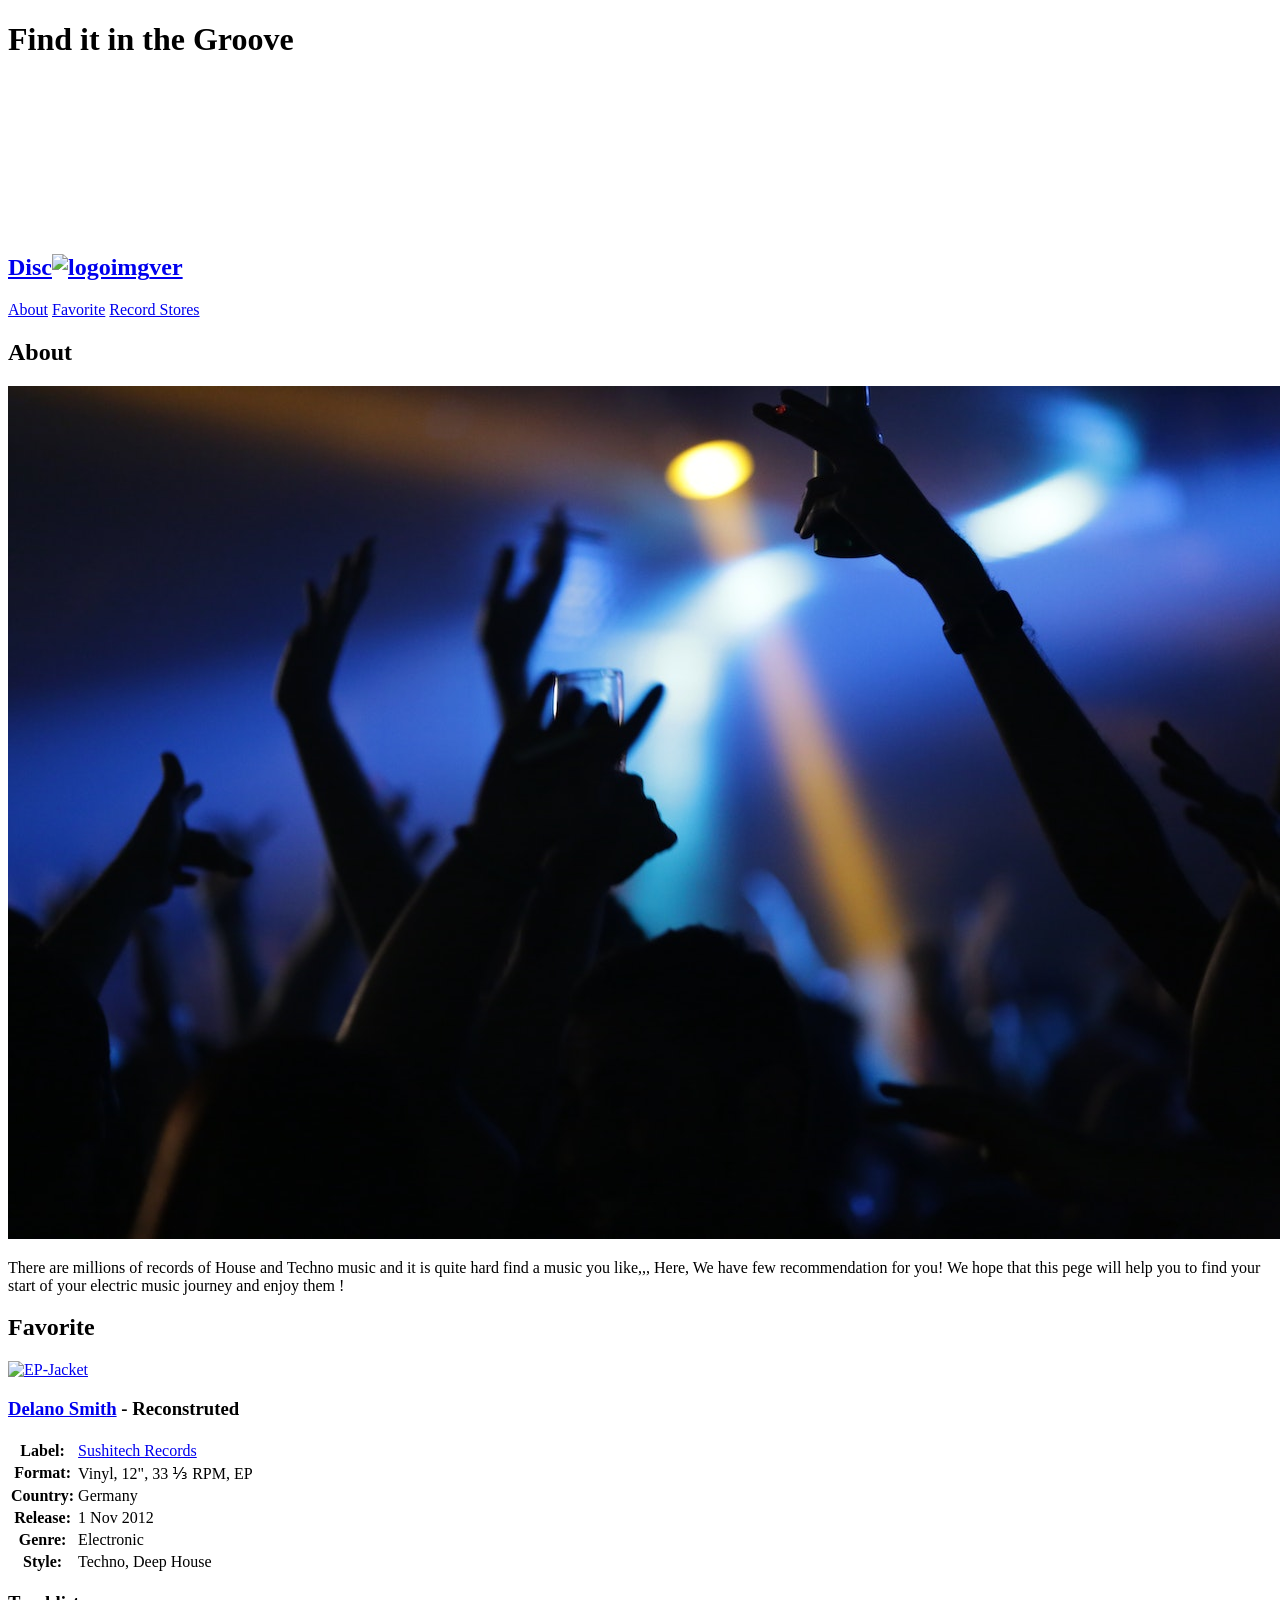
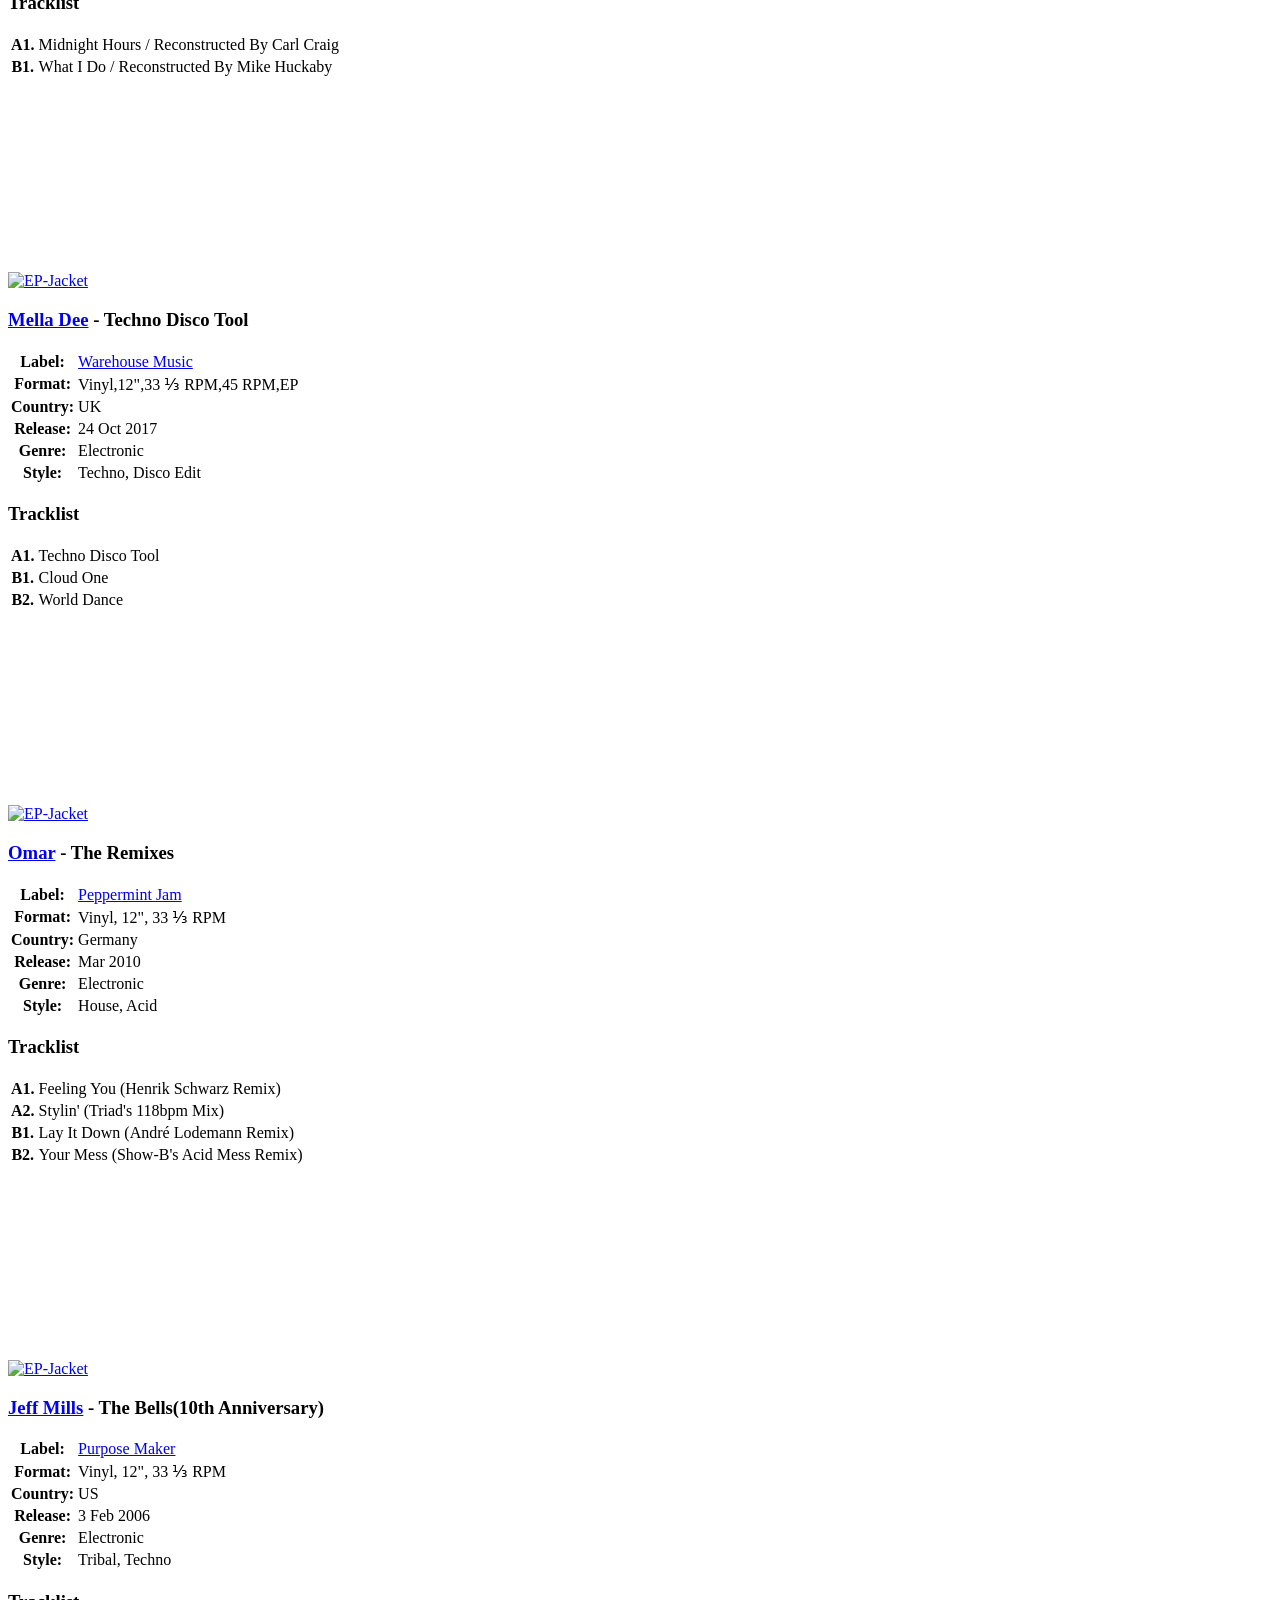
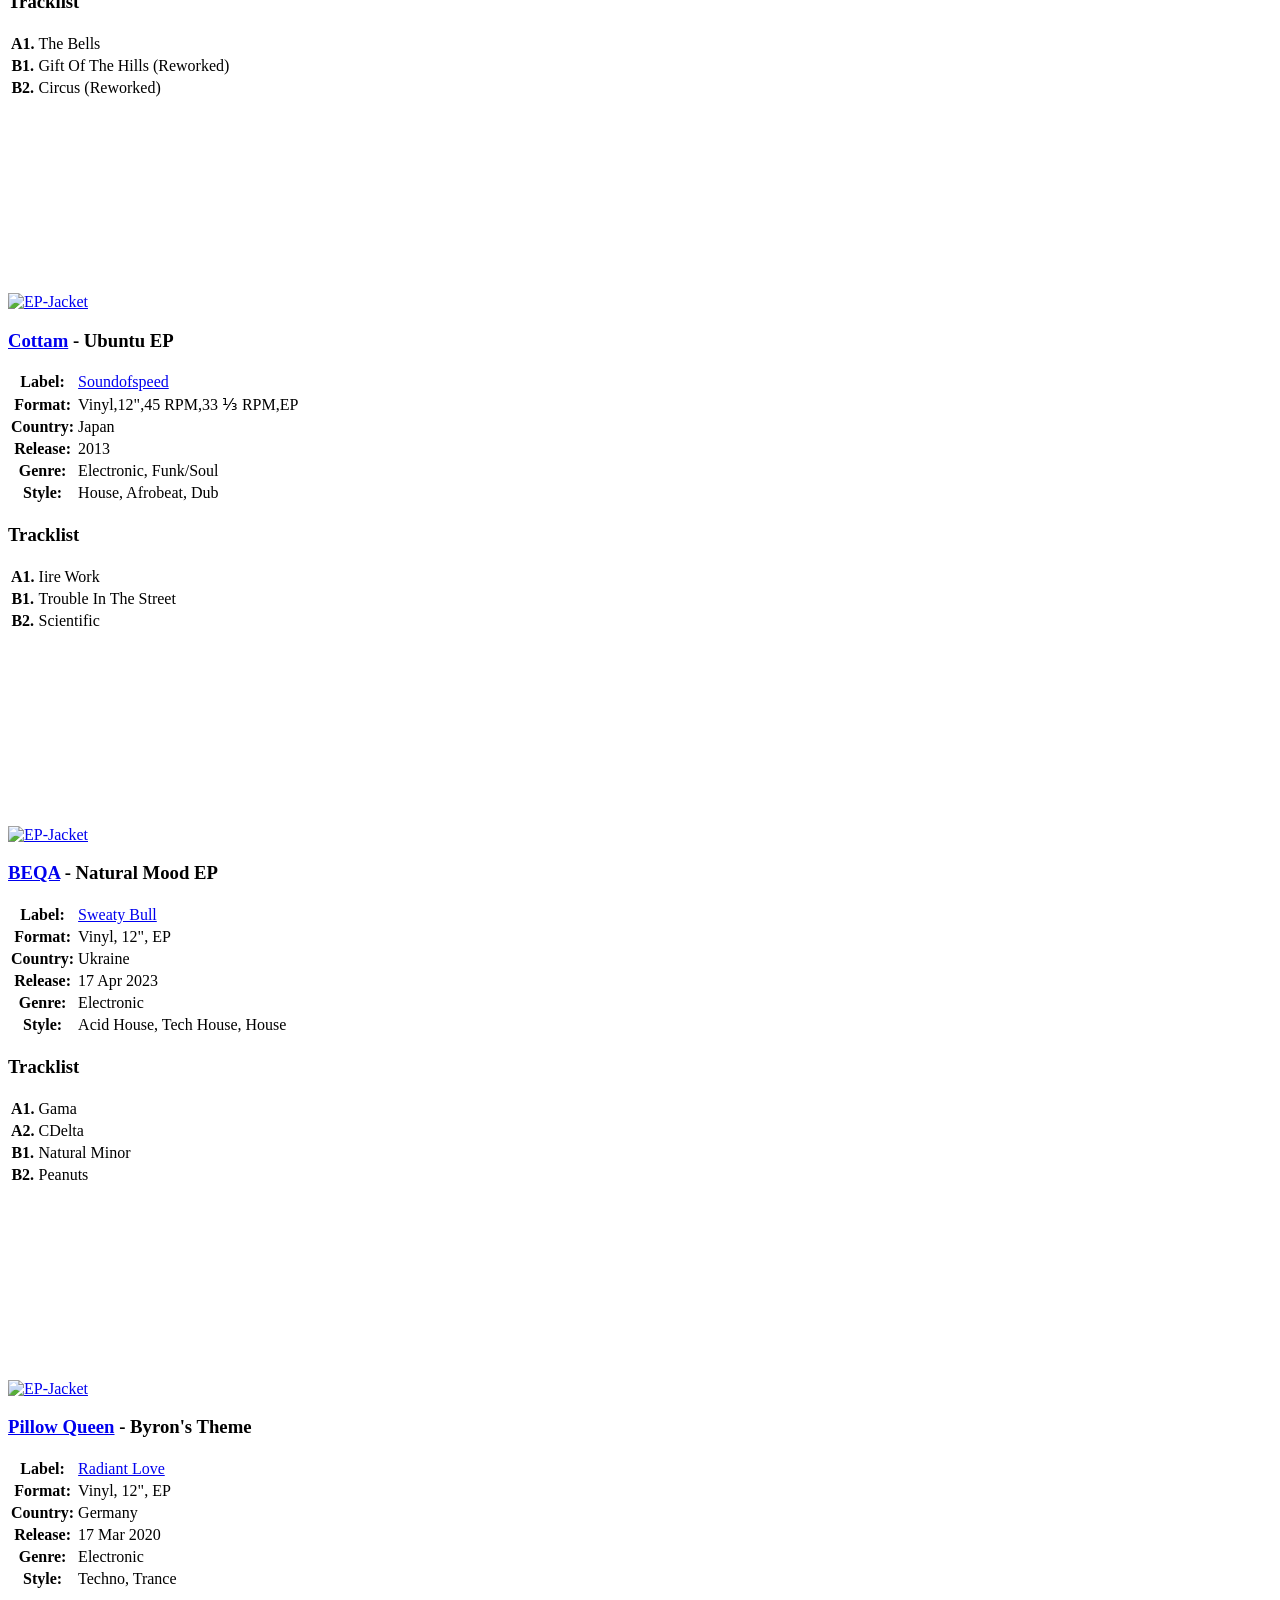
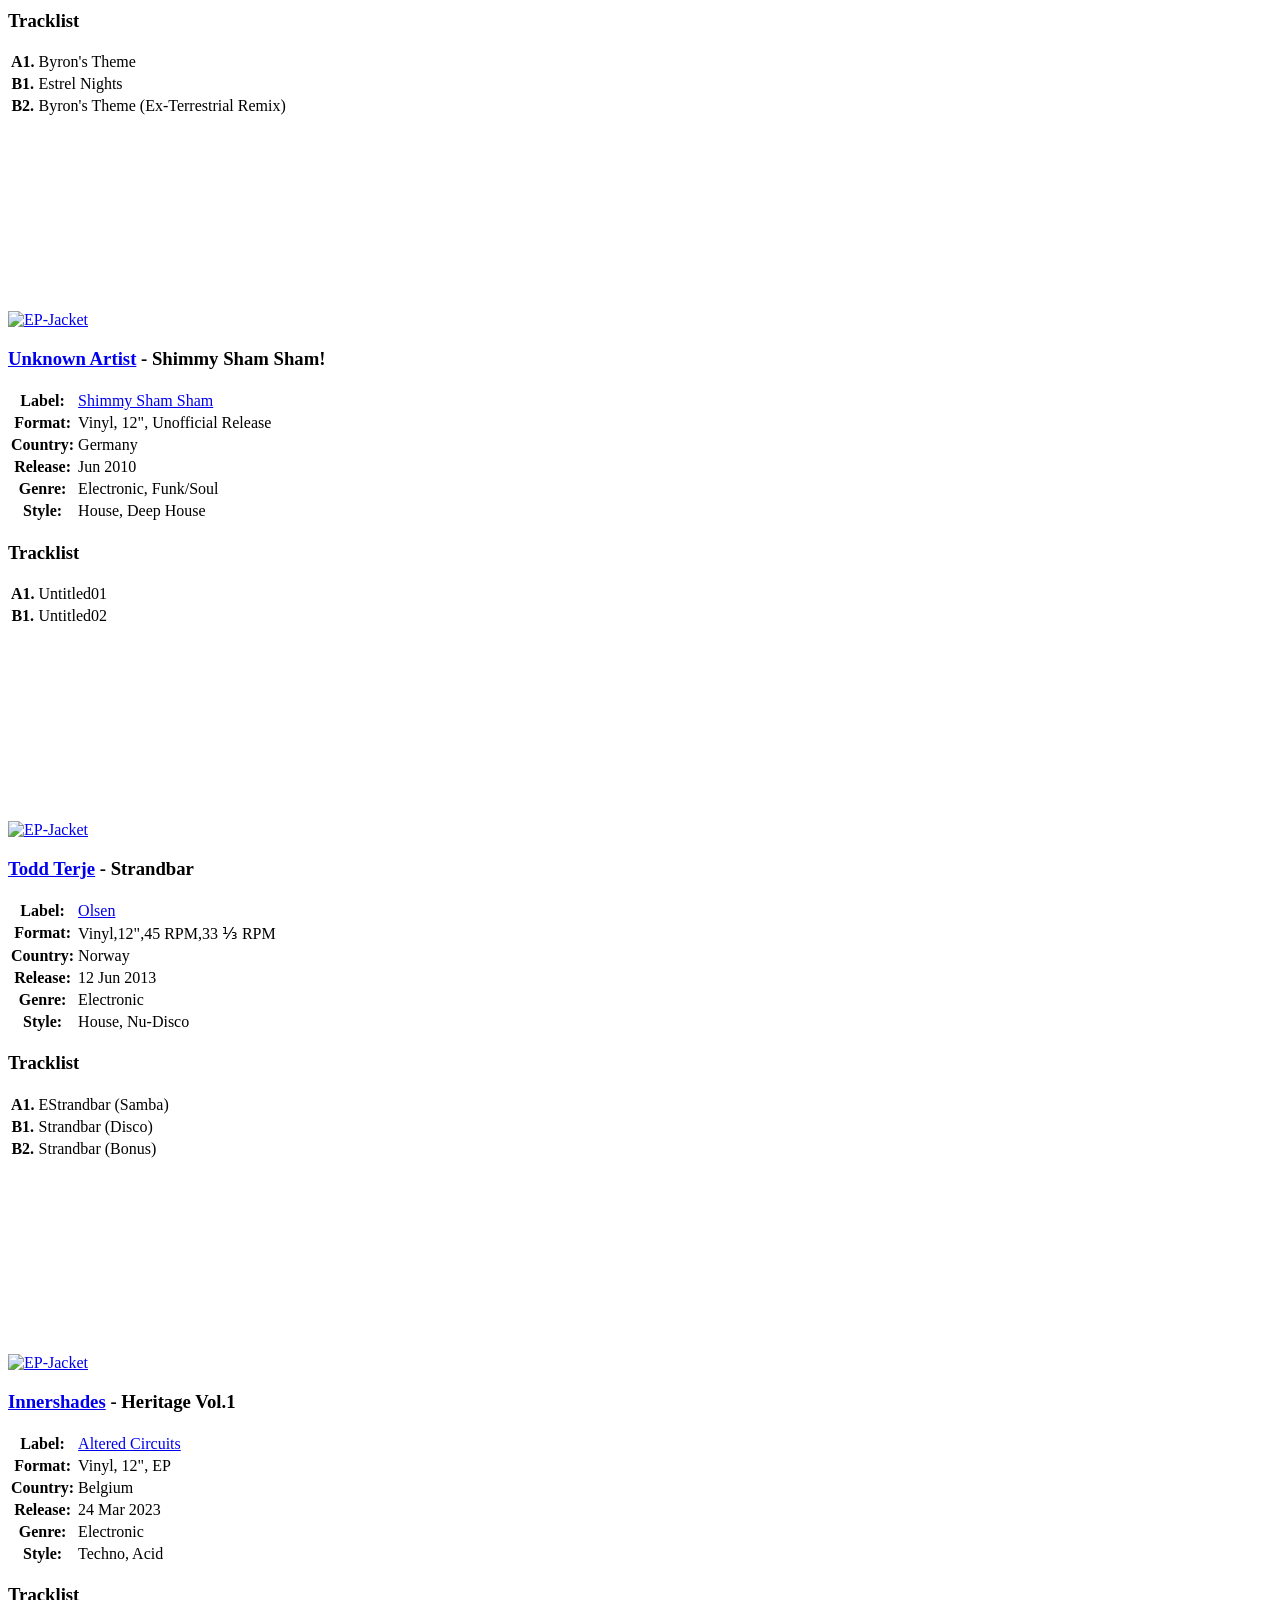
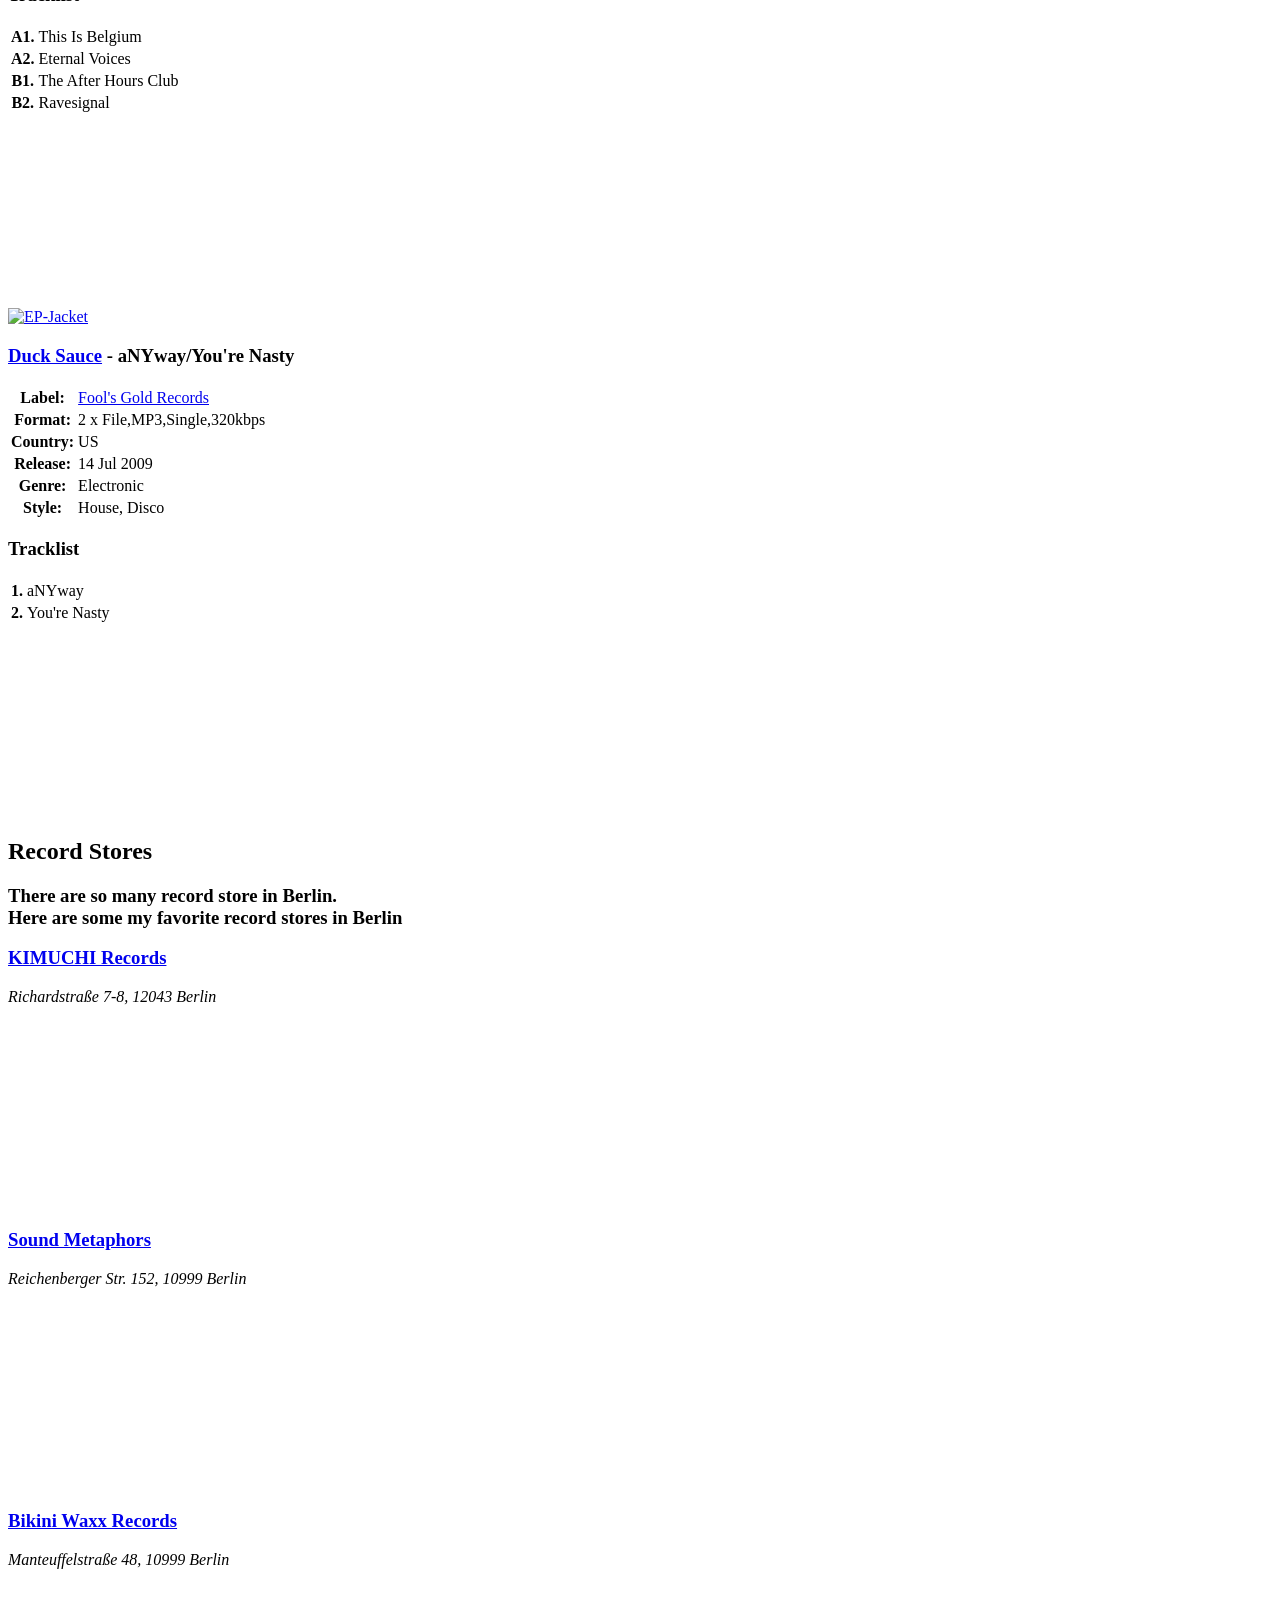
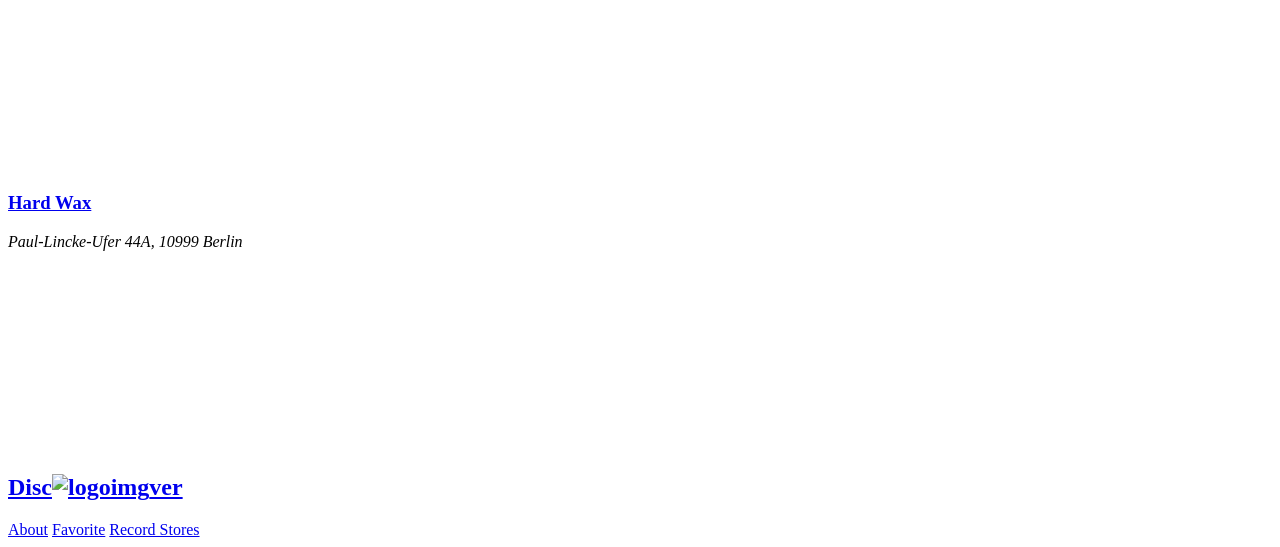
==== index.html @ 0223a8ea "Update and rename final-project.html to index.html" ====
<!DOCTYPE html>
<html lang="en">
  <head>
    <meta charset="UTF-8" />
    <meta name="viewport" content="width=device-width, initial-scale=1.0" />
    <link rel="stylesheet" href="./Final-project.css" />
    <title>Discover</title>
  </head>
  <body>
    <!-- HERO -->
    <div id="hero" class="heroimg">
      <h1>Find it in the Groove</h1>
      <video
        src="./image.video/pexels-miguel-á-padriñán-5983038(540p).mp4"
        autoplay
        loop
        muted
        preload
      ></video>
    </div>

    <!-- HEADER -->
    <header>
      <a href="#hero"
        ><h2>
          Disc<img
            class="logoimg"
            src="https://www.logolynx.com/images/logolynx/61/61254c6eb27c897ed9d5e52daef21d30.jpeg"
            alt="logoimg"
          />ver
        </h2></a
      >
      <nav class="sitenav">
        <a href="#about">About</a>
        <a href="#favorite">Favorite</a>
        <a href="#store">Record Stores</a>
      </nav>
    </header>

    <!-- ABOUT -->
    <h2 id="about">About</h2>
    <section class="about">
      <img
        class="aboutimg"
        src="./image.video/pexels-aleksandar-pasaric-2078008.jpg"
        alt="photo"
      />
      <p>
        There are millions of records of House and Techno music and it is quite
        hard find a music you like,,, Here, We have few recommendation for you!
        We hope that this pege will help you to find your start of your electric
        music journey and enjoy them !
      </p>
    </section>

    <!-- Collection -->
    <h2 id="favorite" class="collection">Favorite</h2>
    <div class="main-containar">
      <!-- no.1 -->
      <div class="content-items">
        <a
          href="https://www.discogs.com/release/3884321-Delano-Smith-Reconstructed"
          target="_blank"
          rel="noopener noreferrer"
          ><img
            src="https://i.discogs.com/TLsvRqAbca2ttRfLxN8ePDhwq6-rkO3M5MwL2UovWsQ/rs:fit/g:sm/q:90/h:424/w:421/czM6Ly9kaXNjb2dz/LWRhdGFiYXNlLWlt/YWdlcy9SLTM4ODQz/MjEtMTM0ODAyMTg3/Mi01NTA3LmpwZWc.jpeg"
            alt="EP-Jacket"
        /></a>
        <div class="content-detail">
          <h3>
            <a
              href="https://www.discogs.com/artist/47711-Delano-Smith"
              target="_blank"
              rel="noopener noreferrer"
              >Delano Smith</a
            >
            - Reconstruted
          </h3>
          <table>
            <tr>
              <th>Label:</th>
              <td>
                <a
                  href="https://www.discogs.com/label/684708-Sushitech-Records"
                  target="_blank"
                  rel="noopener noreferrer"
                  >Sushitech Records</a
                >
              </td>
            </tr>
            <tr>
              <th>Format:</th>
              <td>Vinyl, 12", 33 ⅓ RPM, EP</td>
            </tr>
            <tr>
              <th>Country:</th>
              <td>Germany</td>
            </tr>
            <tr>
              <th>Release:</th>
              <td>1 Nov 2012</td>
            </tr>
            <tr>
              <th>Genre:</th>
              <td>Electronic</td>
            </tr>
            <tr>
              <th>Style:</th>
              <td>Techno, Deep House</td>
            </tr>
          </table>
        </div>
        <div class="tracklist">
          <h3>Tracklist</h3>
          <table>
            <tr>
              <th>A1.</th>
              <td class="playTrack">
                Midnight Hours / Reconstructed By Carl Craig
              </td>
            </tr>
            <tr>
              <th>B1.</th>
              <td>What I Do / Reconstructed By Mike Huckaby</td>
            </tr>
          </table>
        </div>
        <iframe
          width="336"
          height="189"
          src="https://www.youtube-nocookie.com/embed/zlumTWrXq7c?si=BmWFryUgoX95Z-Y2"
          title="YouTube video player"
          style="border: none"
          allow="accelerometer; autoplay; clipboard-write; encrypted-media; gyroscope; picture-in-picture; web-share"
          allowfullscreen
        ></iframe>
      </div>

      <!-- no.2 -->
      <div class="content-items">
        <a
          href="https://www.discogs.com/release/11073478-Mella-Dee-Techno-Disco-Tool"
          target="_blank"
          rel="noopener noreferrer"
          ><img
            src="https://i.discogs.com/WW8m9xtTEVoWrXzE1op6aqACsqrX2cDlWbXYsTH_IKg/rs:fit/g:sm/q:90/h:600/w:600/czM6Ly9kaXNjb2dz/LWRhdGFiYXNlLWlt/YWdlcy9SLTExMDcz/NDc4LTE1MDkzNTcx/NTEtMTQ5My5qcGVn.jpeg"
            alt="EP-Jacket"
        /></a>
        <div class="content-detail">
          <h3>
            <a
              href="https://www.discogs.com/artist/2719382-Mella-Dee"
              target="_blank"
              rel="noopener noreferrer"
              >Mella Dee</a
            >
            - Techno Disco Tool
          </h3>
          <table>
            <tr>
              <th>Label:</th>
              <td>
                <a
                  href="https://www.discogs.com/label/1222980-Warehouse-Music-2"
                  target="_blank"
                  rel="noopener noreferrer"
                  >Warehouse Music</a
                >
              </td>
            </tr>
            <tr>
              <th>Format:</th>
              <td>Vinyl,12",33 ⅓ RPM,45 RPM,EP</td>
            </tr>
            <tr>
              <th>Country:</th>
              <td>UK</td>
            </tr>
            <tr>
              <th>Release:</th>
              <td>24 Oct 2017</td>
            </tr>
            <tr>
              <th>Genre:</th>
              <td>Electronic</td>
            </tr>
            <tr>
              <th>Style:</th>
              <td>Techno, Disco Edit</td>
            </tr>
          </table>
        </div>
        <div class="tracklist">
          <h3>Tracklist</h3>
          <table>
            <tr>
              <th>A1.</th>
              <td class="playTrack">Techno Disco Tool</td>
            </tr>
            <tr>
              <th>B1.</th>
              <td>Cloud One</td>
            </tr>
            <tr>
              <th>B2.</th>
              <td>World Dance</td>
            </tr>
          </table>
        </div>
        <iframe
          width="336"
          height="189"
          src="https://www.youtube.com/embed/LfIU8Z254OA?si=6WBFSjDSsoBjzKU7"
          title="YouTube video player"
          style="border: none"
          allow="accelerometer; autoplay; clipboard-write; encrypted-media; gyroscope; picture-in-picture; web-share"
          allowfullscreen
        ></iframe>
      </div>

      <!--no.3-->
      <div class="content-items">
        <a
          href="https://www.discogs.com/release/2191299-Omar-The-Remixes"
          target="_blank"
          rel="noopener noreferrer"
          ><img
            src="https://i.discogs.com/ydZIPoD_PGxba_MVWLE21gOOgaN9bWlyJqcKm5QD8Vc/rs:fit/g:sm/q:90/h:600/w:600/czM6Ly9kaXNjb2dz/LWRhdGFiYXNlLWlt/YWdlcy9SLTIxOTEy/OTktMTQwMTk1OTQ2/MC0xMjIxLmpwZWc.jpeg"
            alt="EP-Jacket"
        /></a>
        <div class="content-detail">
          <h3>
            <a
              href="https://www.discogs.com/artist/16409-Omar"
              target="_blank"
              rel="noopener noreferrer"
              >Omar</a
            >
            - The Remixes
          </h3>
          <table>
            <tr>
              <th>Label:</th>
              <td>
                <a
                  href="https://www.discogs.com/label/704-Peppermint-Jam"
                  target="_blank"
                  rel="noopener noreferrer"
                >
                  Peppermint Jam</a
                >
              </td>
            </tr>
            <tr>
              <th>Format:</th>
              <td>Vinyl, 12", 33 ⅓ RPM</td>
            </tr>
            <tr>
              <th>Country:</th>
              <td>Germany</td>
            </tr>
            <tr>
              <th>Release:</th>
              <td>Mar 2010</td>
            </tr>
            <tr>
              <th>Genre:</th>
              <td>Electronic</td>
            </tr>
            <tr>
              <th>Style:</th>
              <td>House, Acid</td>
            </tr>
          </table>
        </div>
        <div class="tracklist">
          <h3>Tracklist</h3>
          <table>
            <tr>
              <th>A1.</th>
              <td class="playTrack">Feeling You (Henrik Schwarz Remix)</td>
            </tr>
            <tr>
              <th>A2.</th>
              <td>Stylin' (Triad's 118bpm Mix)</td>
            </tr>
            <tr>
              <th>B1.</th>
              <td>Lay It Down (André Lodemann Remix)</td>
            </tr>
            <tr>
              <th>B2.</th>
              <td>Your Mess (Show-B's Acid Mess Remix)</td>
            </tr>
          </table>
        </div>
        <iframe
          width="336"
          height="189"
          src="https://www.youtube-nocookie.com/embed/5tv_GCkEWZE?si=jKiJYAeAUXjNJYV3"
          title="YouTube video player"
          style="border: none"
          allow="accelerometer; autoplay; clipboard-write; encrypted-media; gyroscope; picture-in-picture; web-share"
          allowfullscreen
        ></iframe>
      </div>

      <!-- no.4 -->
      <div class="content-items">
        <a
          href="https://www.discogs.com/release/616407-Jeff-Mills-The-Bells-10th-Anniversary"
          target="_blank"
          rel="noopener noreferrer"
        >
          <img
            src="https://i.discogs.com/GSgKYU7mH2xaJlP6VtsQvlqLfGqKp0Al2YBgB6aZDQ0/rs:fit/g:sm/q:90/h:567/w:560/czM6Ly9kaXNjb2dz/LWRhdGFiYXNlLWlt/YWdlcy9SLTYxNjQw/Ny0xMTQyMjY4MzI3/LmpwZWc.jpeg"
            alt="EP-Jacket"
        /></a>
        <div class="content-detail">
          <h3>
            <a
              href="https://www.discogs.com/artist/205-Jeff-Mills"
              target="_blank"
              rel="noopener noreferrer"
              >Jeff Mills</a
            >
            - The Bells(10th Anniversary)
          </h3>
          <table>
            <tr>
              <th>Label:</th>
              <td>
                <a
                  href="https://www.discogs.com/label/46-Purpose-Maker"
                  target="_blank"
                  rel="noopener noreferrer"
                  >Purpose Maker</a
                >
              </td>
            </tr>
            <tr>
              <th>Format:</th>
              <td>Vinyl, 12", 33 ⅓ RPM</td>
            </tr>
            <tr>
              <th>Country:</th>
              <td>US</td>
            </tr>
            <tr>
              <th>Release:</th>
              <td>3 Feb 2006</td>
            </tr>
            <tr>
              <th>Genre:</th>
              <td>Electronic</td>
            </tr>
            <tr>
              <th>Style:</th>
              <td>Tribal, Techno</td>
            </tr>
          </table>
        </div>
        <div class="tracklist">
          <h3>Tracklist</h3>
          <table>
            <tr>
              <th>A1.</th>
              <td class="playTrack">The Bells</td>
            </tr>
            <tr>
              <th>B1.</th>
              <td>Gift Of The Hills (Reworked)</td>
            </tr>
            <tr>
              <th>B2.</th>
              <td>Circus (Reworked)</td>
            </tr>
          </table>
        </div>
        <iframe
          width="336"
          height="189"
          src="https://www.youtube.com/embed/2Epe1KlU4gw?si=vmJpnXLalgAGHCj-"
          title="YouTube video player"
          style="border: none"
          allow="accelerometer; autoplay; clipboard-write; encrypted-media; gyroscope; picture-in-picture; web-share"
          allowfullscreen
        ></iframe>
      </div>

      <!-- No.5 -->
      <div class="content-items">
        <a
          href="https://www.discogs.com/release/4292218-Cottam-Ubuntu-EP"
          target="_blank"
          rel="noopener noreferrer"
          ><img
            src="https://i.discogs.com/JTzLH7qteuidOQZv8HcdL7Wx0WH-Pi0Buk2rFJbje5g/rs:fit/g:sm/q:90/h:500/w:500/czM6Ly9kaXNjb2dz/LWRhdGFiYXNlLWlt/YWdlcy9SLTQyOTIy/MTgtMTM2MTkxNTQy/My02NzU2LmpwZWc.jpeg"
            alt="EP-Jacket"
        /></a>
        <div class="content-detail">
          <h3>
            <a
              href="https://www.discogs.com/artist/1561609-Cottam"
              target="_blank"
              rel="noopener noreferrer"
              >Cottam</a
            >
            - Ubuntu EP
          </h3>
          <table>
            <tr>
              <th>Label:</th>
              <td>
                <a
                  href="https://www.discogs.com/label/27595-Soundofspeed"
                  target="_blank"
                  rel="noopener noreferrer"
                  >Soundofspeed</a
                >
              </td>
            </tr>
            <tr>
              <th>Format:</th>
              <td>Vinyl,12",45 RPM,33 ⅓ RPM,EP</td>
            </tr>
            <tr>
              <th>Country:</th>
              <td>Japan</td>
            </tr>
            <tr>
              <th>Release:</th>
              <td>2013</td>
            </tr>
            <tr>
              <th>Genre:</th>
              <td>Electronic, Funk/Soul</td>
            </tr>
            <tr>
              <th>Style:</th>
              <td>House, Afrobeat, Dub</td>
            </tr>
          </table>
        </div>
        <div class="tracklist">
          <h3>Tracklist</h3>
          <table>
            <tr>
              <th>A1.</th>
              <td class="playTrack">Iire Work</td>
            </tr>
            <tr>
              <th>B1.</th>
              <td>Trouble In The Street</td>
            </tr>
            <tr>
              <th>B2.</th>
              <td>Scientific</td>
            </tr>
          </table>
        </div>
        <iframe
          width="336"
          height="189"
          src="https://www.youtube.com/embed/1DEe1pKDkoE?si=rARdW1tfybWRuBuC"
          title="YouTube video player"
          style="border: none"
          allow="accelerometer; autoplay; clipboard-write; encrypted-media; gyroscope; picture-in-picture; web-share"
          allowfullscreen
        ></iframe>
      </div>

      <!-- No.6 -->
      <div class="content-items">
        <a
          href="https://www.discogs.com/release/26787383-BEQA-Natural-Mood-EP"
          target="_blank"
          rel="noopener noreferrer"
          ><img
            src="https://i.discogs.com/9GomtO5eRDtv3W1BqecYKdWQVtVMZ5GN5xZcrMXJlIY/rs:fit/g:sm/q:90/h:600/w:600/czM6Ly9kaXNjb2dz/LWRhdGFiYXNlLWlt/YWdlcy9SLTI2Nzg3/MzgzLTE2ODE3MjMy/ODMtODY2Mi5qcGVn.jpeg"
            alt="EP-Jacket"
        /></a>
        <div class="content-detail">
          <h3>
            <a
              href="https://www.discogs.com/artist/8828506-BEQA"
              target="_blank"
              rel="noopener noreferrer"
              >BEQA</a
            >
            - Natural Mood EP
          </h3>
          <table>
            <tr>
              <th>Label:</th>
              <td>
                <a
                  href="https://www.discogs.com/label/2456257-Sweaty-Bull"
                  target="_blank"
                  rel="noopener noreferrer"
                  >Sweaty Bull</a
                >
              </td>
            </tr>
            <tr>
              <th>Format:</th>
              <td>Vinyl, 12", EP</td>
            </tr>
            <tr>
              <th>Country:</th>
              <td>Ukraine</td>
            </tr>
            <tr>
              <th>Release:</th>
              <td>17 Apr 2023</td>
            </tr>
            <tr>
              <th>Genre:</th>
              <td>Electronic</td>
            </tr>
            <tr>
              <th>Style:</th>
              <td>Acid House, Tech House, House</td>
            </tr>
          </table>
        </div>
        <div class="tracklist">
          <h3>Tracklist</h3>
          <table>
            <tr>
              <th>A1.</th>
              <td>Gama</td>
            </tr>
            <tr>
              <th>A2.</th>
              <td>CDelta</td>
            </tr>
            <tr>
              <th>B1.</th>
              <td class="playTrack">Natural Minor</td>
            </tr>
            <tr>
              <th>B2.</th>
              <td>Peanuts</td>
            </tr>
          </table>
        </div>
        <iframe
          width="336"
          height="189"
          src="https://www.youtube.com/embed/Tqh0__PLm_Y?si=PZDLb65jmoaK8kZO"
          title="YouTube video player"
          style="border: none"
          allow="accelerometer; autoplay; clipboard-write; encrypted-media; gyroscope; picture-in-picture; web-share"
          allowfullscreen
        ></iframe>
      </div>

      <!-- No.7 -->
      <div class="content-items">
        <a
          href="https://www.discogs.com/release/14940480-Pillow-Queen-Byrons-Theme-"
          target="_blank"
          rel="noopener noreferrer"
          ><img
            src="https://i.discogs.com/-IvLK6MBg-cQlt0ET8WE-AL1PsHzHuSRzrFH32gADcU/rs:fit/g:sm/q:90/h:600/w:600/czM6Ly9kaXNjb2dz/LWRhdGFiYXNlLWlt/YWdlcy9SLTE0OTQw/NDgwLTE2ODIwNTE3/NDAtOTI0Ni5qcGVn.jpeg"
            alt="EP-Jacket"
        /></a>
        <div class="content-detail">
          <h3>
            <a
              href="https://www.discogs.com/artist/7729976-Pillow-Queen"
              target="_blank"
              rel="noopener noreferrer"
              >Pillow Queen</a
            >
            - Byron's Theme
          </h3>
          <table>
            <tr>
              <th>Label:</th>
              <td>
                <a
                  href="https://www.discogs.com/label/1722726-Radiant-Love"
                  target="_blank"
                  rel="noopener noreferrer"
                  >Radiant Love</a
                >
              </td>
            </tr>
            <tr>
              <th>Format:</th>
              <td>Vinyl, 12", EP</td>
            </tr>
            <tr>
              <th>Country:</th>
              <td>Germany</td>
            </tr>
            <tr>
              <th>Release:</th>
              <td>17 Mar 2020</td>
            </tr>
            <tr>
              <th>Genre:</th>
              <td>Electronic</td>
            </tr>
            <tr>
              <th>Style:</th>
              <td>Techno, Trance</td>
            </tr>
          </table>
        </div>
        <div class="tracklist">
          <h3>Tracklist</h3>
          <table>
            <tr>
              <th>A1.</th>
              <td class="playTrack">Byron's Theme</td>
            </tr>
            <tr>
              <th>B1.</th>
              <td>Estrel Nights</td>
            </tr>
            <tr>
              <th>B2.</th>
              <td>Byron's Theme (Ex-Terrestrial Remix)</td>
            </tr>
          </table>
        </div>
        <iframe
          width="336"
          height="189"
          src="https://www.youtube.com/embed/DRWDAhu4S0Y?si=MXa--P11_F5iZB4O"
          title="YouTube video player"
          style="border: none"
          allow="accelerometer; autoplay; clipboard-write; encrypted-media; gyroscope; picture-in-picture; web-share"
          allowfullscreen
        ></iframe>
      </div>

      <!-- No.8 -->
      <div class="content-items">
        <a
          href="https://www.discogs.com/release/2324003-Unknown-Artist-Shimmy-Sham-Sham-"
          target="_blank"
          rel="noopener noreferrer"
        >
          <img
            src="https://i.discogs.com/TZQ-30kyZI-3LzMpUJtCfZVJREGvAHMGTTOghViI0wo/rs:fit/g:sm/q:90/h:300/w:300/czM6Ly9kaXNjb2dz/LWRhdGFiYXNlLWlt/YWdlcy9SLTIzMjQw/MDMtMTM5MDU2ODYz/NS05ODY2LmpwZWc.jpeg"
            alt="EP-Jacket"
        /></a>
        <div class="content-detail">
          <h3>
            <a
              href="https://www.discogs.com/artist/355-Unknown-Artist"
              target="_blank"
              rel="noopener noreferrer"
              >Unknown Artist</a
            >
            - Shimmy Sham Sham!
          </h3>
          <table>
            <tr>
              <th>Label:</th>
              <td>
                <a
                  href="https://www.discogs.com/label/162941-Shimmy-Sham-Sham"
                  target="_blank"
                  rel="noopener noreferrer"
                  >Shimmy Sham Sham</a
                >
              </td>
            </tr>
            <tr>
              <th>Format:</th>
              <td>Vinyl, 12", Unofficial Release</td>
            </tr>
            <tr>
              <th>Country:</th>
              <td>Germany</td>
            </tr>
            <tr>
              <th>Release:</th>
              <td>Jun 2010</td>
            </tr>
            <tr>
              <th>Genre:</th>
              <td>Electronic, Funk/Soul</td>
            </tr>
            <tr>
              <th>Style:</th>
              <td>House, Deep House</td>
            </tr>
          </table>
        </div>
        <div class="tracklist">
          <h3>Tracklist</h3>
          <table>
            <tr>
              <th>A1.</th>
              <td class="playTrack">Untitled01</td>
            </tr>
            <tr>
              <th>B1.</th>
              <td>Untitled02</td>
            </tr>
          </table>
        </div>
        <iframe
          width="336"
          height="189"
          src="https://www.youtube.com/embed/IfFWj9b_HMA?si=KuLvncQrYSuMQfNq"
          title="YouTube video player"
          style="border: none"
          allow="accelerometer; autoplay; clipboard-write; encrypted-media; gyroscope; picture-in-picture; web-share"
          allowfullscreen
        ></iframe>
      </div>

      <!-- No.9 -->
      <div class="content-items">
        <a
          href="https://www.discogs.com/release/4649079-Todd-Terje-Strandbar"
          target="_blank"
          rel="noopener noreferrer"
        >
          <img
            src="https://i.discogs.com/stHjvrCI-IDMSujFk9JYiVMUV8IaILbOJ0BgQHVgNjw/rs:fit/g:sm/q:90/h:600/w:600/czM6Ly9kaXNjb2dz/LWRhdGFiYXNlLWlt/YWdlcy9SLTQ2NDkw/NzktMTY2MDMyOTU4/MS02MTI5LmpwZWc.jpeg"
            alt="EP-Jacket"
        /></a>
        <div class="content-detail">
          <h3>
            <a
              href="https://www.discogs.com/artist/132082-Todd-Terje"
              target="_blank"
              rel="noopener noreferrer"
              >Todd Terje</a
            >
            - Strandbar
          </h3>
          <table>
            <tr>
              <th>Label:</th>
              <td>
                <a
                  href="https://www.discogs.com/label/339359-Olsen"
                  target="_blank"
                  rel="noopener noreferrer"
                  >Olsen</a
                >
              </td>
            </tr>
            <tr>
              <th>Format:</th>
              <td>Vinyl,12",45 RPM,33 ⅓ RPM</td>
            </tr>
            <tr>
              <th>Country:</th>
              <td>Norway</td>
            </tr>
            <tr>
              <th>Release:</th>
              <td>12 Jun 2013</td>
            </tr>
            <tr>
              <th>Genre:</th>
              <td>Electronic</td>
            </tr>
            <tr>
              <th>Style:</th>
              <td>House, Nu-Disco</td>
            </tr>
          </table>
        </div>
        <div class="tracklist">
          <h3>Tracklist</h3>
          <table>
            <tr>
              <th>A1.</th>
              <td>EStrandbar (Samba)</td>
            </tr>
            <tr>
              <th>B1.</th>
              <td class="playTrack">Strandbar (Disco)</td>
            </tr>
            <tr>
              <th>B2.</th>
              <td>Strandbar (Bonus)</td>
            </tr>
          </table>
        </div>
        <iframe
          width="336"
          height="189"
          src="https://www.youtube.com/embed/uEhge2_L9tI?si=95fAy9lZW5aX9n0o"
          title="YouTube video player"
          style="border: none"
          allow="accelerometer; autoplay; clipboard-write; encrypted-media; gyroscope; picture-in-picture; web-share"
          allowfullscreen
        ></iframe>
      </div>

      <!-- No.10 -->
      <div class="content-items">
        <a
          href="https://www.discogs.com/release/26507123-Innershades-Heritage-Vol-1"
          target="_blank"
          rel="noopener noreferrer"
          ><img
            src="https://i.discogs.com/XE2CNuDVHdi7D8nFcB4-iRumKszmWaGAnqWLYm4xACU/rs:fit/g:sm/q:90/h:600/w:600/czM6Ly9kaXNjb2dz/LWRhdGFiYXNlLWlt/YWdlcy9SLTI2NTA3/MTIzLTE2ODE2NDIw/OTktNTk2Ny5qcGVn.jpeg"
            alt="EP-Jacket"
        /></a>
        <div class="content-detail">
          <h3>
            <a
              href="https://www.discogs.com/artist/3234812-Innershades"
              target="_blank"
              rel="noopener noreferrer"
              >Innershades</a
            >
            - Heritage Vol.1
          </h3>
          <table>
            <tr>
              <th>Label:</th>
              <td>
                <a
                  href="https://www.discogs.com/label/2402122-Altered-Circuits"
                  target="_blank"
                  rel="noopener noreferrer"
                >
                  Altered Circuits</a
                >
              </td>
            </tr>
            <tr>
              <th>Format:</th>
              <td>Vinyl, 12", EP</td>
            </tr>
            <tr>
              <th>Country:</th>
              <td>Belgium</td>
            </tr>
            <tr>
              <th>Release:</th>
              <td>24 Mar 2023</td>
            </tr>
            <tr>
              <th>Genre:</th>
              <td>Electronic</td>
            </tr>
            <tr>
              <th>Style:</th>
              <td>Techno, Acid</td>
            </tr>
          </table>
        </div>
        <div class="tracklist">
          <h3>Tracklist</h3>
          <table>
            <tr>
              <th>A1.</th>
              <td>This Is Belgium</td>
            </tr>
            <tr>
              <th>A2.</th>
              <td>Eternal Voices</td>
            </tr>
            <tr>
              <th>B1.</th>
              <td class="playTrack">The After Hours Club</td>
            </tr>
            <tr>
              <th>B2.</th>
              <td>Ravesignal</td>
            </tr>
          </table>
        </div>
        <iframe
          width="336"
          height="189"
          src="https://www.youtube.com/embed/TOSzkj0AfP4?si=FRjzTVqvrdBR6twZ"
          title="YouTube video player"
          style="border: none"
          allow="accelerometer; autoplay; clipboard-write; encrypted-media; gyroscope; picture-in-picture; web-share"
          allowfullscreen
        ></iframe>
      </div>

      <!-- No.11 -->
      <div class="content-items">
        <a
          href="https://www.discogs.com/release/11466377-Duck-Sauce-aNYway-Youre-Nasty"
          target="_blank"
          rel="noopener noreferrer"
          ><img
            src="https://i.discogs.com/YXKa3I6w_DgCsZ-RM24X607UUPf4HAPQyhwPv0bQPxA/rs:fit/g:sm/q:90/h:500/w:500/czM6Ly9kaXNjb2dz/LWRhdGFiYXNlLWlt/YWdlcy9SLTExNDY2/Mzc3LTE1MTY4MjQ4/ODEtNjE2Mi5qcGVn.jpeg"
            alt="EP-Jacket"
        /></a>

        <div class="content-detail">
          <h3>
            <a
              href="https://www.discogs.com/artist/224797-Duck-Sauce"
              target="_blank"
              rel="noopener noreferrer"
              >Duck Sauce</a
            >
            - aNYway/You're Nasty
          </h3>
          <table>
            <tr>
              <th>Label:</th>
              <td>
                <a
                  href="https://www.discogs.com/label/94366-Fools-Gold-Records"
                  target="_blank"
                  rel="noopener noreferrer"
                >
                  Fool's Gold Records</a
                >
              </td>
            </tr>
            <tr>
              <th>Format:</th>
              <td>2 x File,MP3,Single,320kbps</td>
            </tr>
            <tr>
              <th>Country:</th>
              <td>US</td>
            </tr>
            <tr>
              <th>Release:</th>
              <td>14 Jul 2009</td>
            </tr>
            <tr>
              <th>Genre:</th>
              <td>Electronic</td>
            </tr>
            <tr>
              <th>Style:</th>
              <td>House, Disco</td>
            </tr>
          </table>
        </div>
        <div class="tracklist">
          <h3>Tracklist</h3>
          <table>
            <tr>
              <th>1.</th>
              <td class="playTrack">aNYway</td>
            </tr>
            <tr>
              <th>2.</th>
              <td>You're Nasty</td>
            </tr>
          </table>
        </div>
        <iframe
          width="336"
          height="189"
          src="https://www.youtube.com/embed/o_RXZyojl8k?si=bdC4yg0JaHlr9G33"
          title="YouTube video player"
          style="border: none"
          allow="accelerometer; autoplay; clipboard-write; encrypted-media; gyroscope; picture-in-picture; web-share"
          allowfullscreen
        ></iframe>
      </div>
    </div>

    <!-- STORE -->
    <h2 id="store" class="storetitle">Record Stores</h2>
    <section class="record-store">
      <h3>
        There are so many record store in Berlin. <br/>
        Here are some my favorite record stores in Berlin
      </h3>
    </section>

    <div class="stores">
      <!-- sotre.1 -->
      <div class="eachstore">
        <div class="storename">
          <a
            href="https://www.facebook.com/kimchirecordz"
            target="_blank"
            rel="noopener noreferrer"
            ><h3>KIMUCHI Records</h3></a
          >
          <address>Richardstraße 7-8, 12043 Berlin</address>
        </div>
        <iframe
          src="https://www.google.com/maps/embed?pb=!1m18!1m12!1m3!1d2430.0558391795494!2d13.436081589684813!3d52.47812467249524!2m3!1f0!2f0!3f0!3m2!1i1024!2i768!4f13.1!3m3!1m2!1s0x47a84f75da8870cd%3A0x1b34cdc4fcfb5863!2sKIMCHI%20records!5e0!3m2!1sen!2sde!4v1695640070963!5m2!1sen!2sde"
          width="240"
          height="200"
          style="border: 0"
          allowfullscreen=""
          loading="lazy"
          referrerpolicy="no-referrer-when-downgrade"
        ></iframe>
      </div>

      <!-- store.2 -->
      <div class="eachstore">
        <div class="storename">
          <a
            href="https://www.soundmetaphors.com/"
            target="_blank"
            rel="noopener noreferrer"
            ><h3>Sound Metaphors</h3></a
          >
          <address>Reichenberger Str. 152, 10999 Berlin</address>
        </div>
        <iframe
          src="https://www.google.com/maps/embed?pb=!1m18!1m12!1m3!1d4857.960194451729!2d13.419425072052675!3d52.49759985685152!2m3!1f0!2f0!3f0!3m2!1i1024!2i768!4f13.1!3m3!1m2!1s0x47a84e354ae0ebf7%3A0xd6fac0e91f1e997!2sSound%20Metaphors!5e0!3m2!1sen!2sde!4v1695640293075!5m2!1sen!2sde"
          width="240"
          height="200"
          style="border: 0"
          allowfullscreen=""
          loading="lazy"
          referrerpolicy="no-referrer-when-downgrade"
        ></iframe>
      </div>

      <!-- store.3 -->
      <div class="eachstore">
        <div class="storename">
          <a
            href="https://bikiniwaxxrecords.com/quirk/"
            target="_blank"
            rel="noopener noreferrer"
            ><h3>Bikini Waxx Records</h3></a
          >
          <address>Manteuffelstraße 48, 10999 Berlin</address>
        </div>
        <iframe
          src="https://www.google.com/maps/embed?pb=!1m18!1m12!1m3!1d2428.9371841588195!2d13.422710276092054!3d52.49837664772429!2m3!1f0!2f0!3f0!3m2!1i1024!2i768!4f13.1!3m3!1m2!1s0x47a84e35438509f1%3A0x205807fc013e138a!2sBikini%20Waxx%20Records!5e0!3m2!1sen!2sde!4v1695640535583!5m2!1sen!2sde"
          width="240"
          height="200"
          style="border: 0"
          allowfullscreen=""
          loading="lazy"
          referrerpolicy="no-referrer-when-downgrade"
        ></iframe>
      </div>

      <!-- store.4 -->
      <div class="eachstore">
        <div class="storename">
          <a
            href="https://hardwax.com/"
            target="_blank"
            rel="noopener noreferrer"
            ><h3>Hard Wax</h3></a
          >
          <address>Paul-Lincke-Ufer 44A, 10999 Berlin</address>
        </div>
        <iframe
          src="https://www.google.com/maps/embed?pb=!1m18!1m12!1m3!1d2429.0490427325785!2d13.418236351546154!3d52.496351822855395!2m3!1f0!2f0!3f0!3m2!1i1024!2i768!4f13.1!3m3!1m2!1s0x47a85223ca05089d%3A0xf7011d5766fae6ec!2sHard%20Wax!5e0!3m2!1sen!2sde!4v1695640851544!5m2!1sen!2sde"
          width="240"
          height="200"
          style="border: 0"
          allowfullscreen=""
          loading="lazy"
          referrerpolicy="no-referrer-when-downgrade"
        ></iframe>
      </div>
    </div>

    <footer>
      <div class="footer">
        <a href="#hero"
          ><h2>
            Disc<img
              class="logoimg"
              src="https://www.logolynx.com/images/logolynx/61/61254c6eb27c897ed9d5e52daef21d30.jpeg"
              alt="logoimg"
            />ver
          </h2></a
        >
        <nav class="sitenav">
          <a href="#about">About</a>
          <a href="#favorite">Favorite</a>
          <a href="#store">Record Stores</a>
        </nav>
      </div>
    </footer>
  </body>
</html>
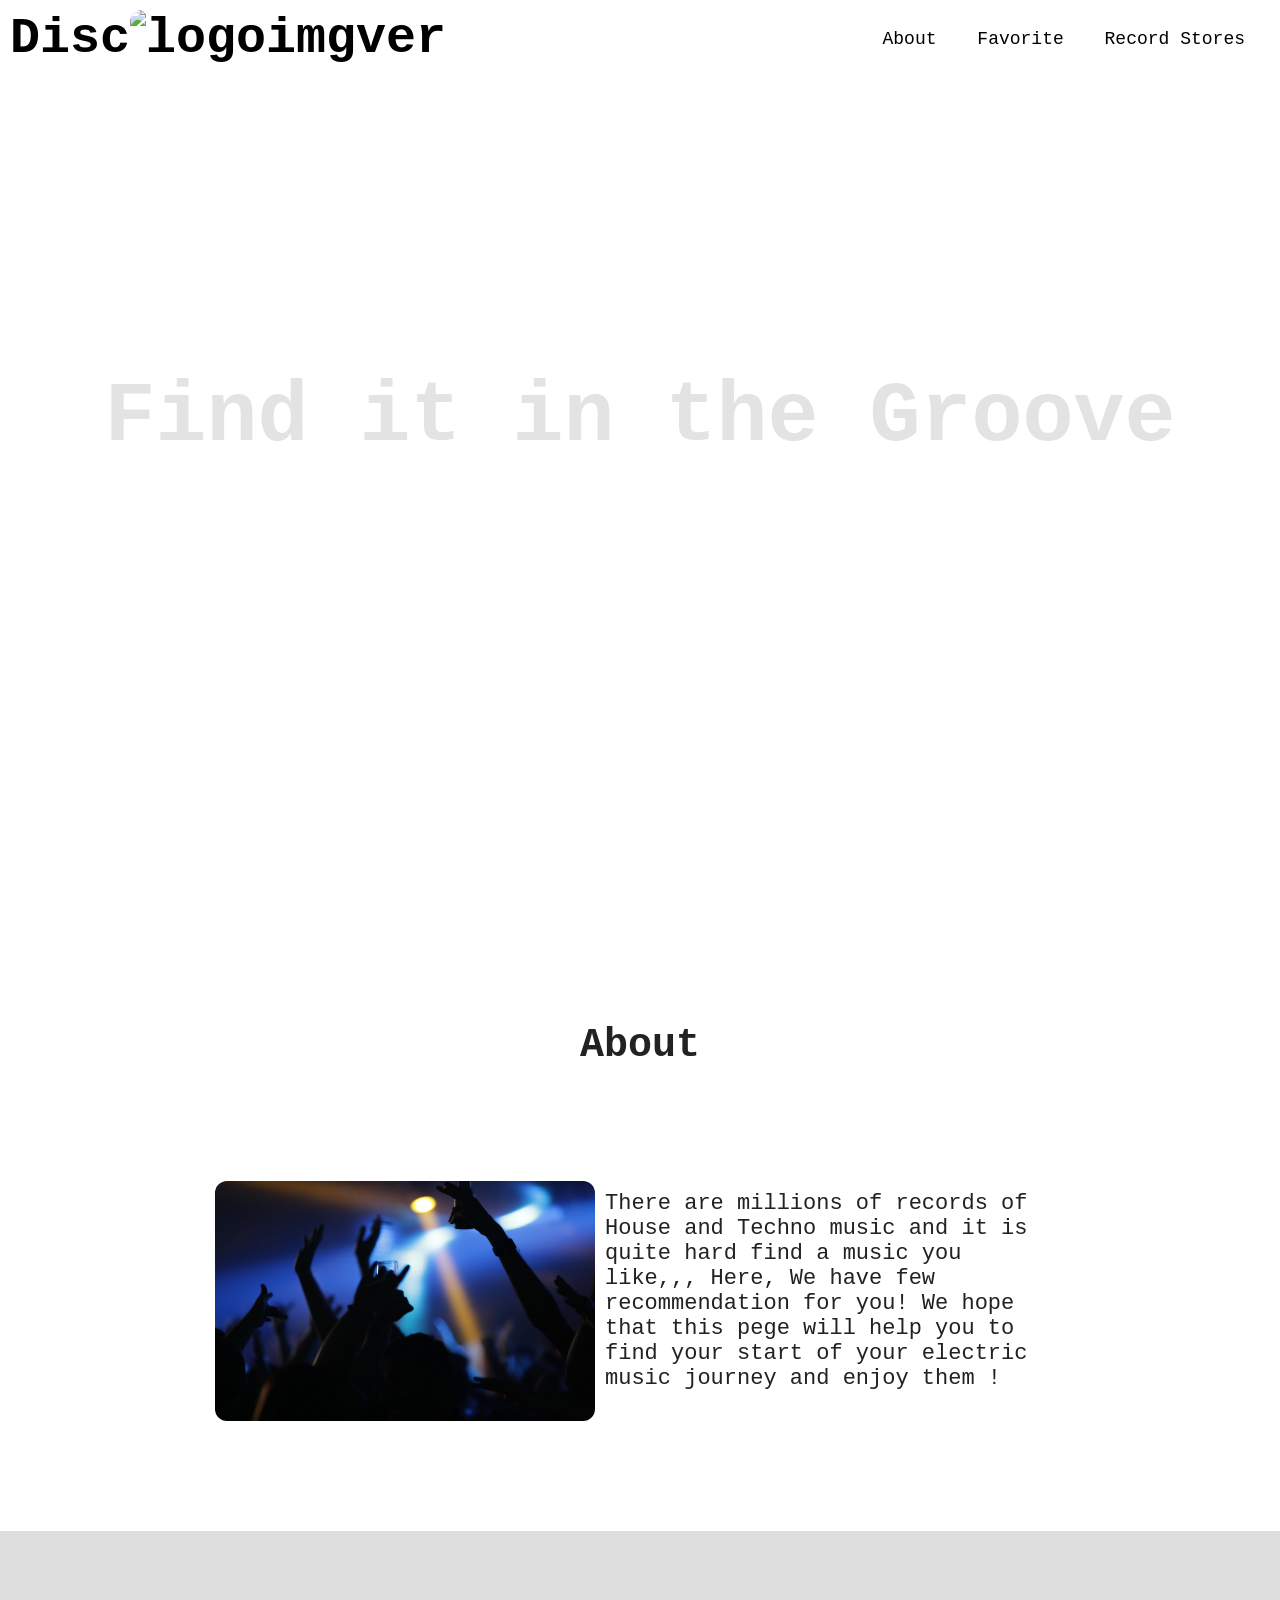
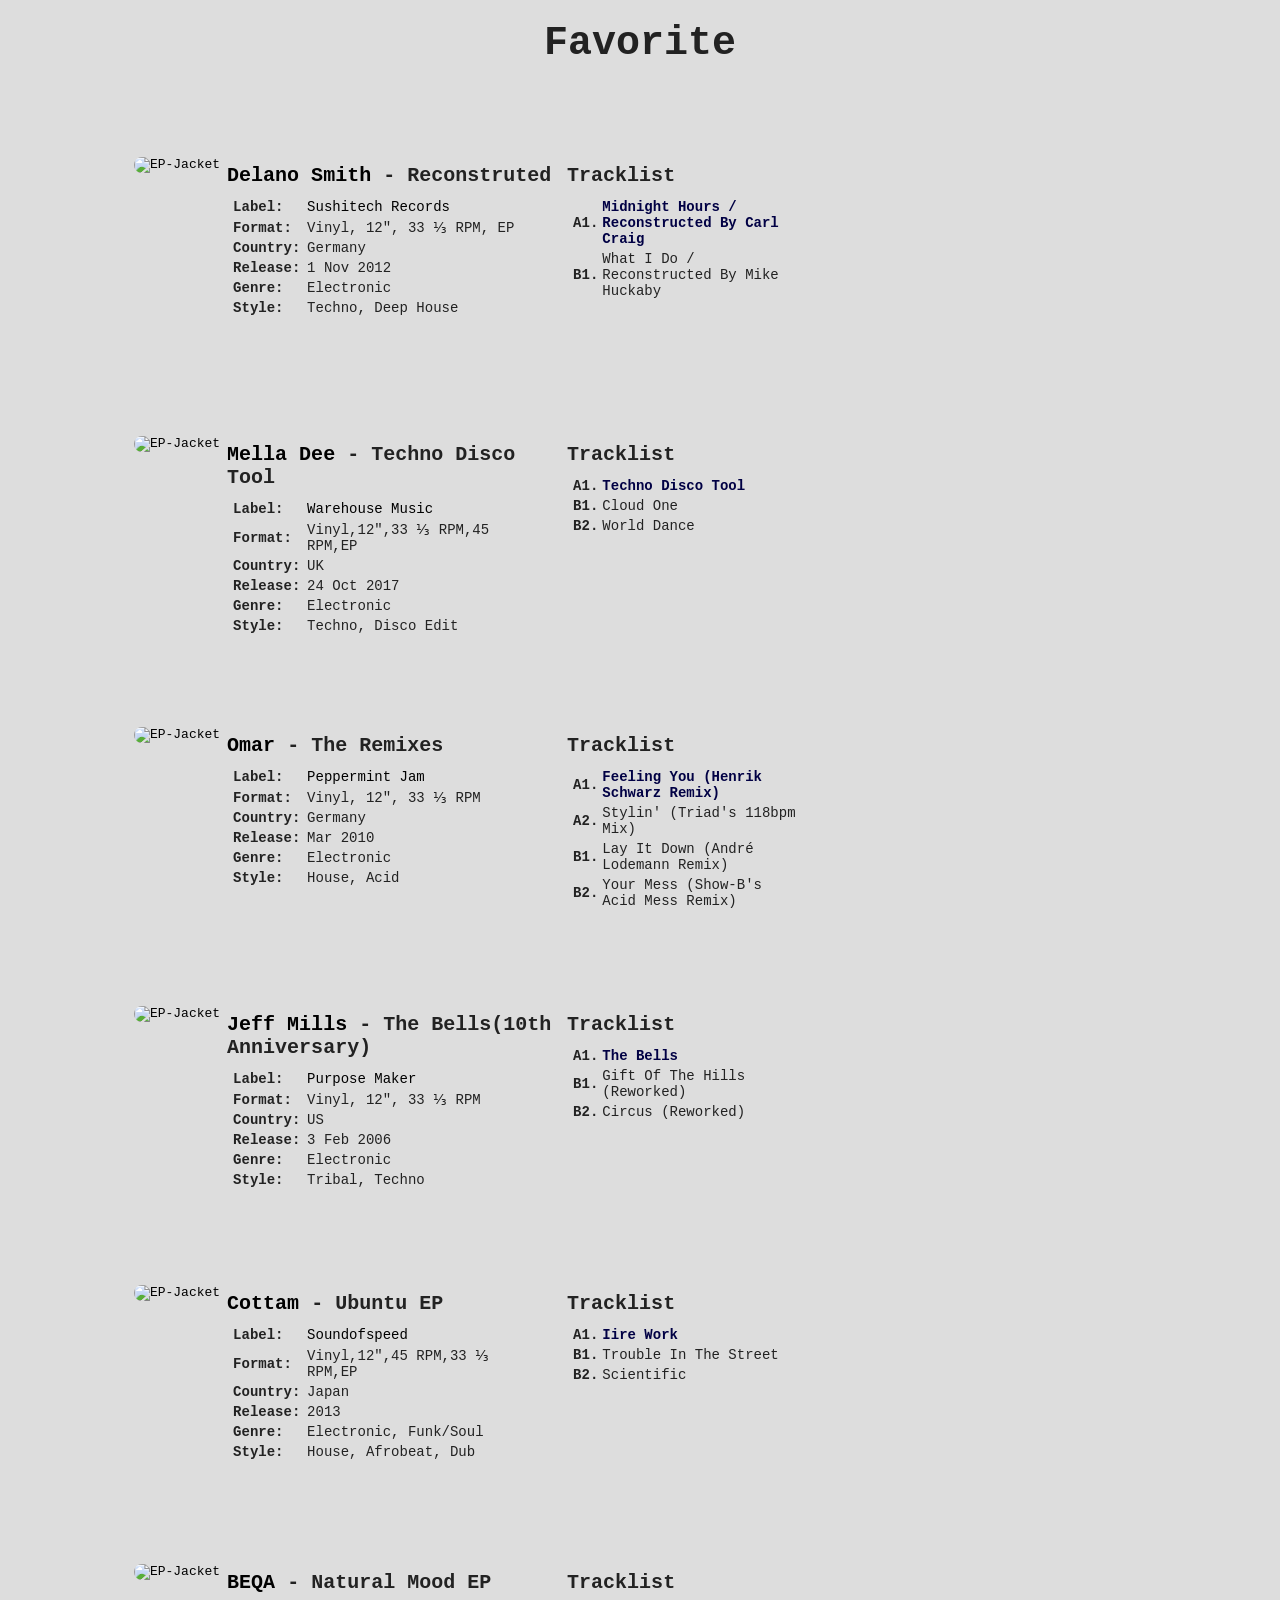
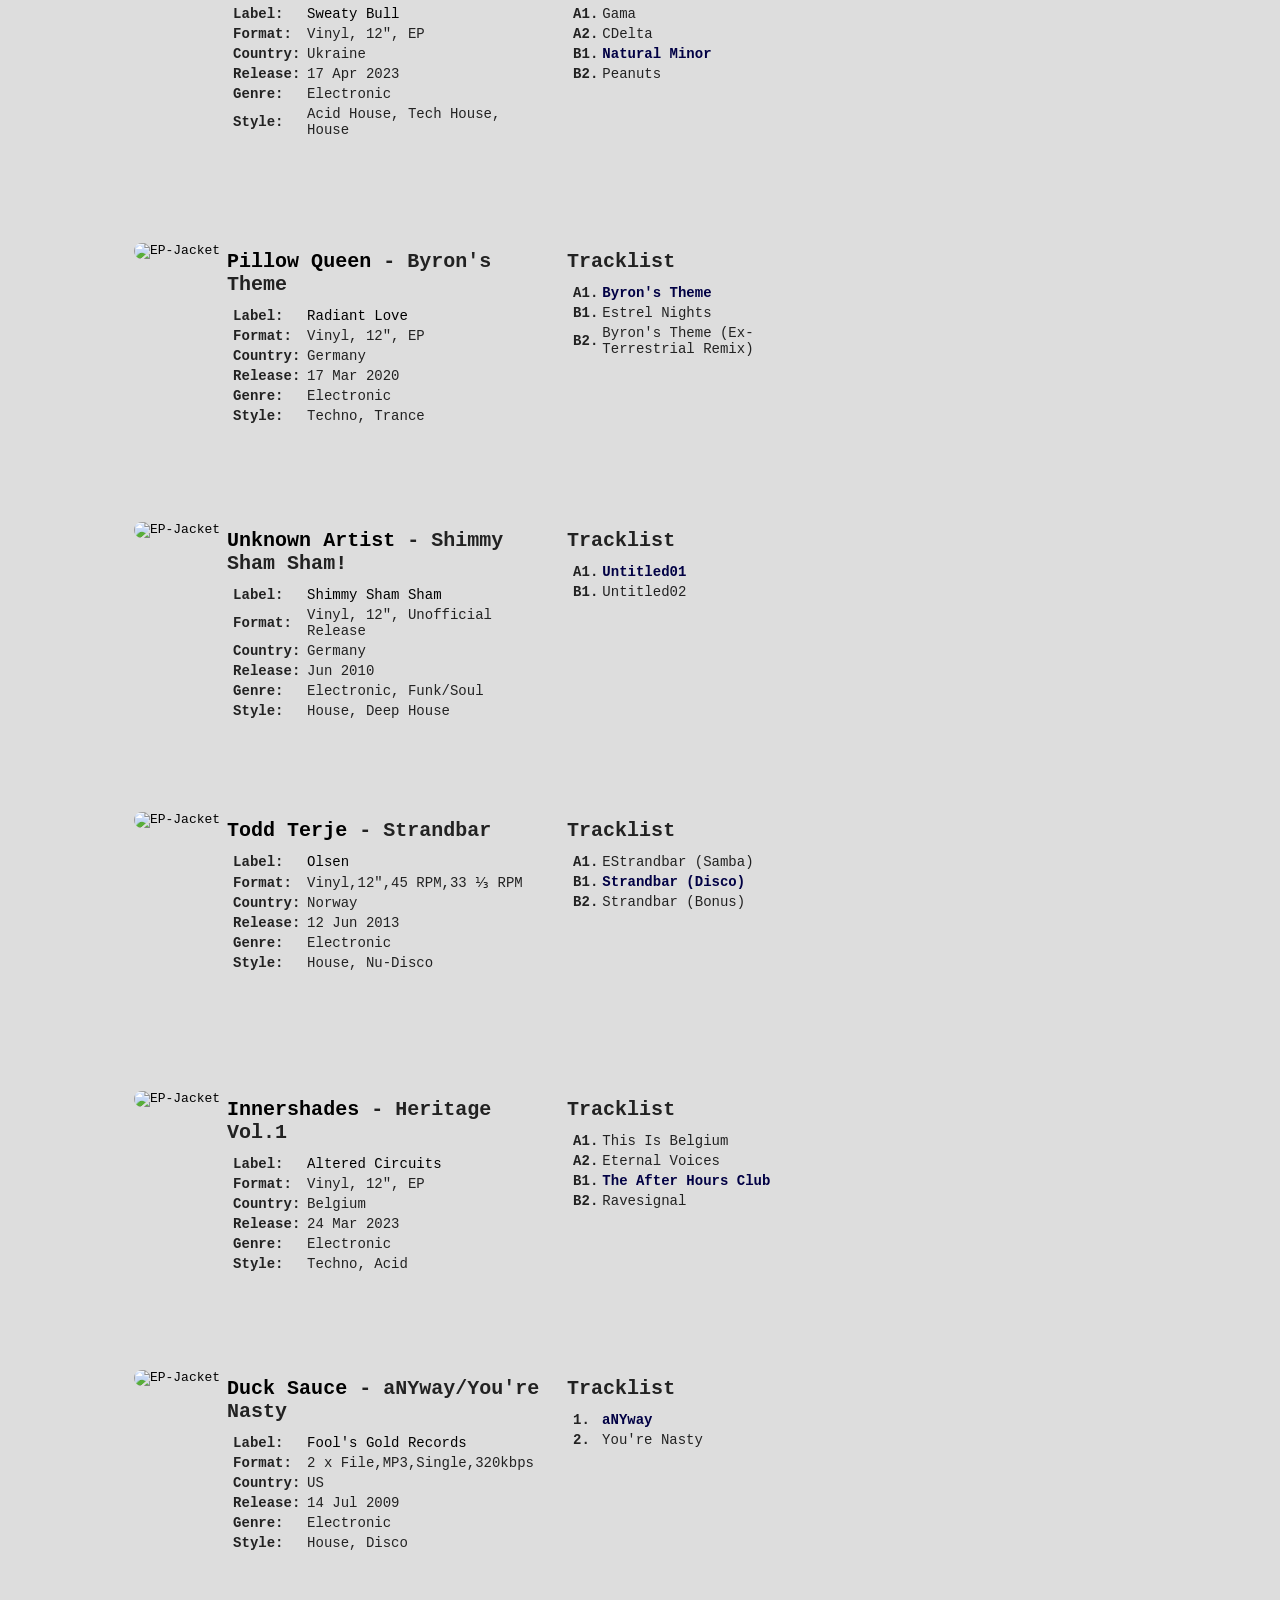
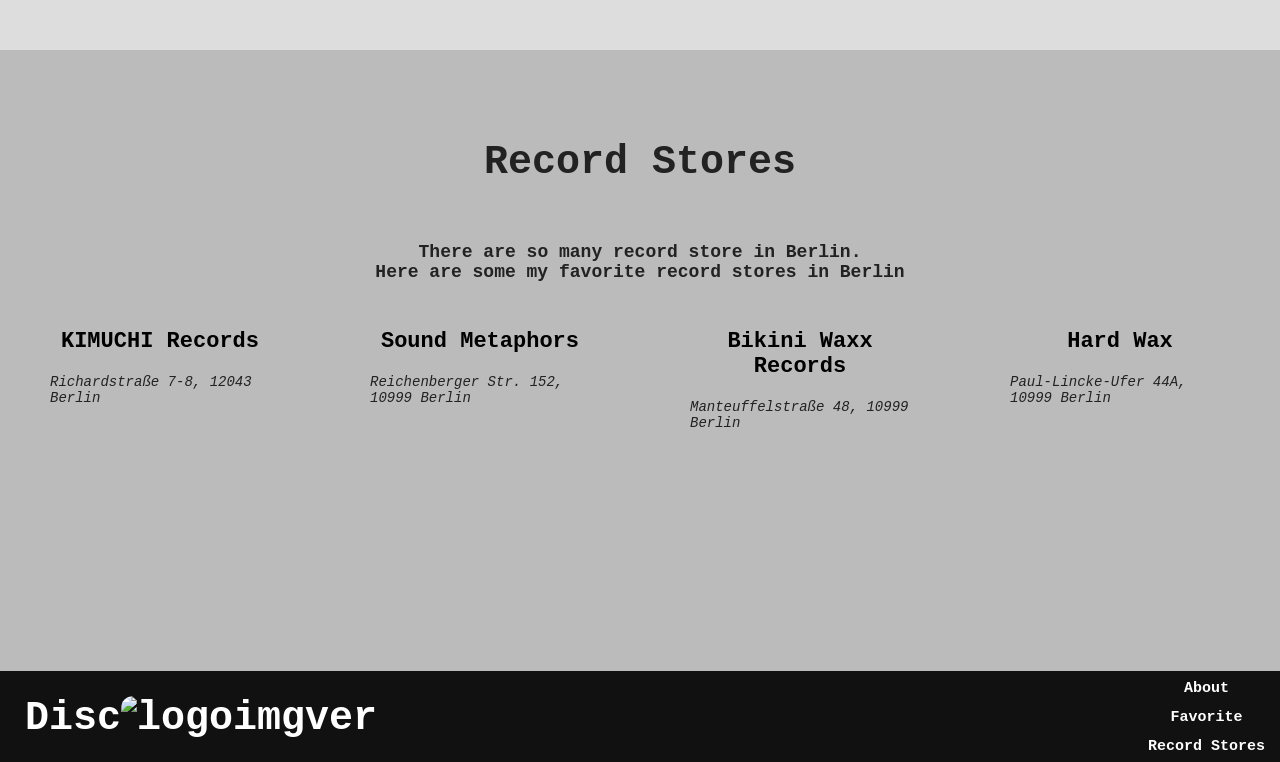
==== commit 8050a6ec: "Update index.html" ====
--- a/index.html
+++ b/index.html
@@ -3,7 +3,7 @@
   <head>
     <meta charset="UTF-8" />
     <meta name="viewport" content="width=device-width, initial-scale=1.0" />
-    <link rel="stylesheet" href="./Final-project.css" />
+    <link rel="stylesheet" href="./final-project.css" />
     <title>Discover</title>
   </head>
   <body>
--- a/final-project.css
+++ b/final-project.css
@@ -0,0 +1,271 @@
+html {
+  scroll-behavior: smooth;
+}
+body {
+  font-family: monospace;
+  color: #222;
+  margin: 0;
+  padding: 0;
+}
+
+/* HERO */
+
+.heroimg {
+  width: 100vw;
+  height: 100vh;
+  position: relative;
+  overflow: hidden;
+}
+
+.heroimg video {
+  width: 100%;
+  height: auto;
+  position: absolute;
+  z-index: 1;
+}
+
+h1 {
+  font-size: 85px;
+  opacity: 0.8;
+  position: absolute;
+  top: 40%;
+  left: 50%;
+  transform: translate(-50%, -50%);
+  width: 100%;
+  text-align: center;
+  z-index: 2;
+  color: #ddd;
+}
+
+/* Iframe */
+iframe {
+  border-radius: 12px;
+}
+
+/* HEADER */
+header {
+  /* border: 1px solid red; */
+  background-color: rgba(255, 255, 255, 0.3);
+  margin: 0;
+  padding: 10px 10px;
+  display: flex;
+  justify-content: space-between;
+  flex-wrap: wrap;
+  position: fixed;
+  z-index: 3;
+  top: 0;
+  left: 0;
+  right: 0;
+}
+
+header h2 {
+  margin: 0;
+  padding: 0;
+  font-size: 50px;
+}
+
+.logoimg {
+  width: 30px;
+  height: 30px;
+}
+
+.sitenav {
+  font-size: 18px;
+  margin: auto 10px;
+  
+}
+
+.sitenav a {
+  padding: 10px 15px;;
+  border-bottom: 2px solid transparent;
+  transition: border-color, 0.25s;
+}
+
+.sitenav a:hover {
+  border-bottom: 2px solid #333;
+}
+
+
+
+/* ABOUT */
+
+.about {
+  /* border: 1px solid red; */
+  display: flex;
+  justify-content: center;
+  flex-wrap: wrap;
+  margin: 0 0 30px 0;
+  padding: 80px 0;
+}
+
+h2 {
+  font-size: 40px;
+  text-align: center;
+  padding-top: 90px;
+}
+
+.aboutimg {
+  width: 380px;
+  height: 240px;
+}
+
+.about p {
+  font-size: 22px;
+  margin: 10px 10px;
+  max-width: 450px;
+}
+
+/* Collection */
+
+.collection {
+  background-color: #ddd;
+  margin: 0;
+  padding-top: 90px;
+}
+
+.main-containar {
+  border: 1px solid #ddd;
+  background-color: #ddd;
+}
+
+/* Content */
+
+.content-items {
+  /* border: 1px solid red; */
+  margin: 90px 10px;
+  display: flex;
+  justify-content: center;
+  flex-wrap: wrap;
+}
+
+img {
+  width: 190px;
+  height: 190px;
+  border-radius: 12px;
+}
+
+h3 {
+  /* border: 1px solid red; */
+  margin: 0;
+  font-size: 20px;
+  padding: 7px;
+}
+
+a {
+  text-decoration: none;
+  color: #000;
+  opacity: 1;
+}
+
+a:hover {
+  opacity: 0.8;
+}
+
+.content-detail {
+  /* border: 1px solid red; */
+  display: flex;
+  flex-direction: column;
+  width: 340px;
+}
+
+table {
+  padding: 2px 10px 0 10px;
+}
+
+th,
+td {
+  text-align: left;
+  font-size: 14px;
+}
+
+th {
+  width: 70px;
+}
+
+/* Tracklist */
+
+.tracklist {
+  width: 250px;
+}
+
+.tracklist th {
+  width: 25px;
+}
+
+.playTrack {
+    font-weight: bold;
+    color: #010044;
+}
+
+/* STORE */
+.storetitle {
+  background-color: #bbb;
+  margin: 0;
+  padding: 90px 0 50px 0;
+}
+.stores {
+  /* border: 1px solid red; */
+  display: flex;
+  justify-content: space-around;
+  flex-wrap: wrap;
+  background-color: #bbb;
+}
+
+.record-store {
+  /* border: 1px solid red; */
+  text-align: center;
+  background-color: #bbb;
+}
+
+.record-store h3 {
+  font-size: 18px;
+}
+
+.eachstore {
+  margin: 30px 20px;
+  display: flex;
+  flex-direction: column;
+}
+
+.storename {
+  width: 240px;
+}
+
+.storename h3 {
+  font-size: 22px;
+  text-align: center;
+  padding: 10px 0;
+}
+
+address {
+  font-size: 14px;
+  padding: 10px 10px;
+}
+
+/* FOOTER */
+.footer {
+  display: flex;
+  justify-content: space-between;
+  background-color: #111;
+}
+
+.footer h2 {
+  margin: 10px 10px;
+  padding: 10px 10px;
+  text-align: start;
+  color: white;
+}
+
+.footer .sitenav {
+  display: flex;
+  flex-direction: column;
+}
+
+.footer a {
+  width: auto;
+  font-size: 15px;
+  font-weight: bold;
+  text-align: center;
+  padding: 5px 5px;
+  color: white;
+}
